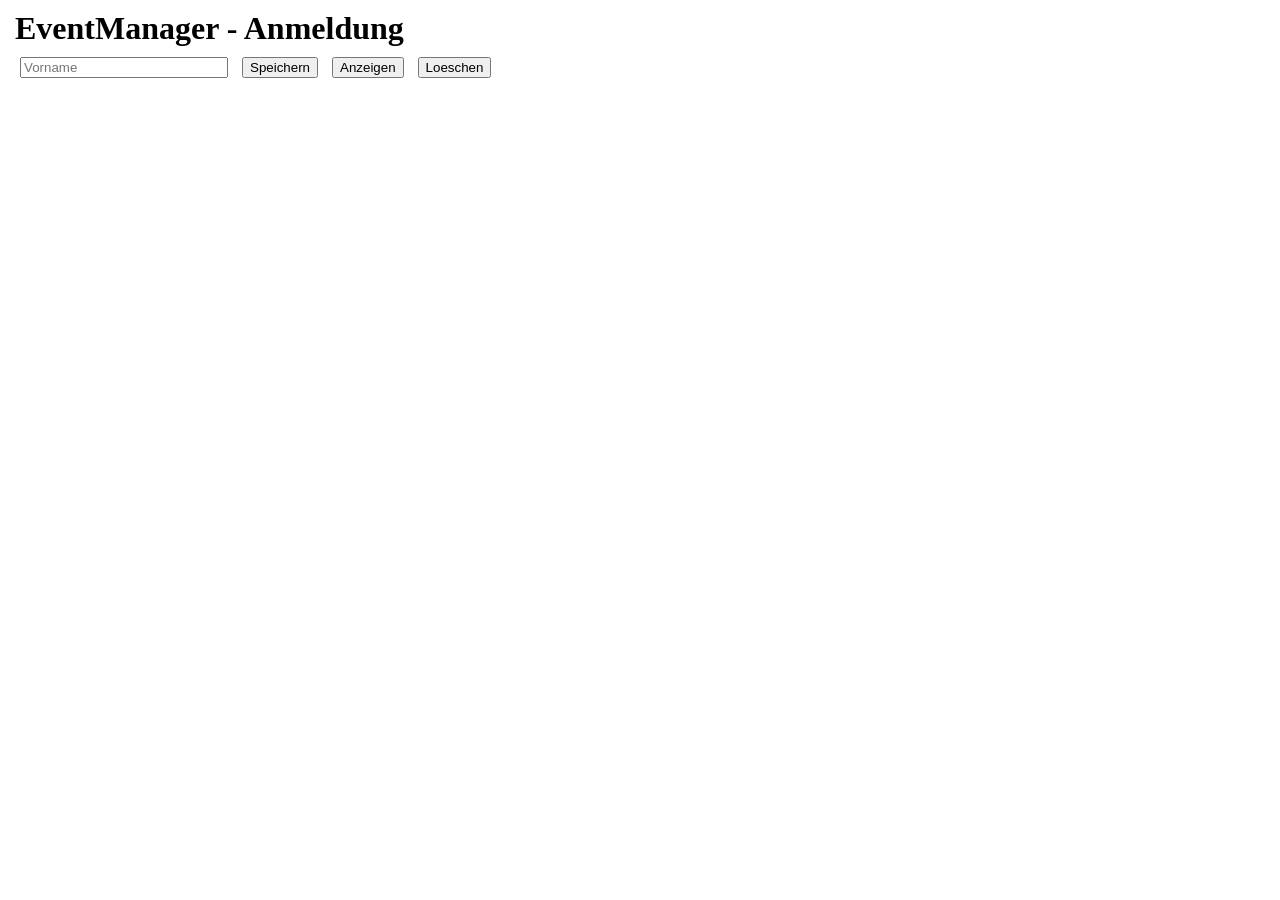
==== Anmeldung/index.html @ d5f18eae "Createt the css, js and index with the basics" ====
<!DOCTYPE html>
<html lang="de">
<head>
    <meta charset="UTF-8">
    <meta name="viewport" content="width=device-width, initial-scale=1.0">
    <link rel="stylesheet" href="style.css">
    <title>Search</title>
</head>
<body>
    <h1>EventManager - Anmeldung</h1>
    <div>
        <input id="vorname" type="text" placeholder="Vorname">
        <button type="button" onclick="speichern()">Speichern</button>
        <button type="button">Anzeigen</button>
        <button type="button">Loeschen</button>
    </div>

    <script src="script.js"></script>
</body>
</html>
---- Anmeldung/style.css ----
*{
    margin: 5px;
}

#vorname{
    width: 200px;
}
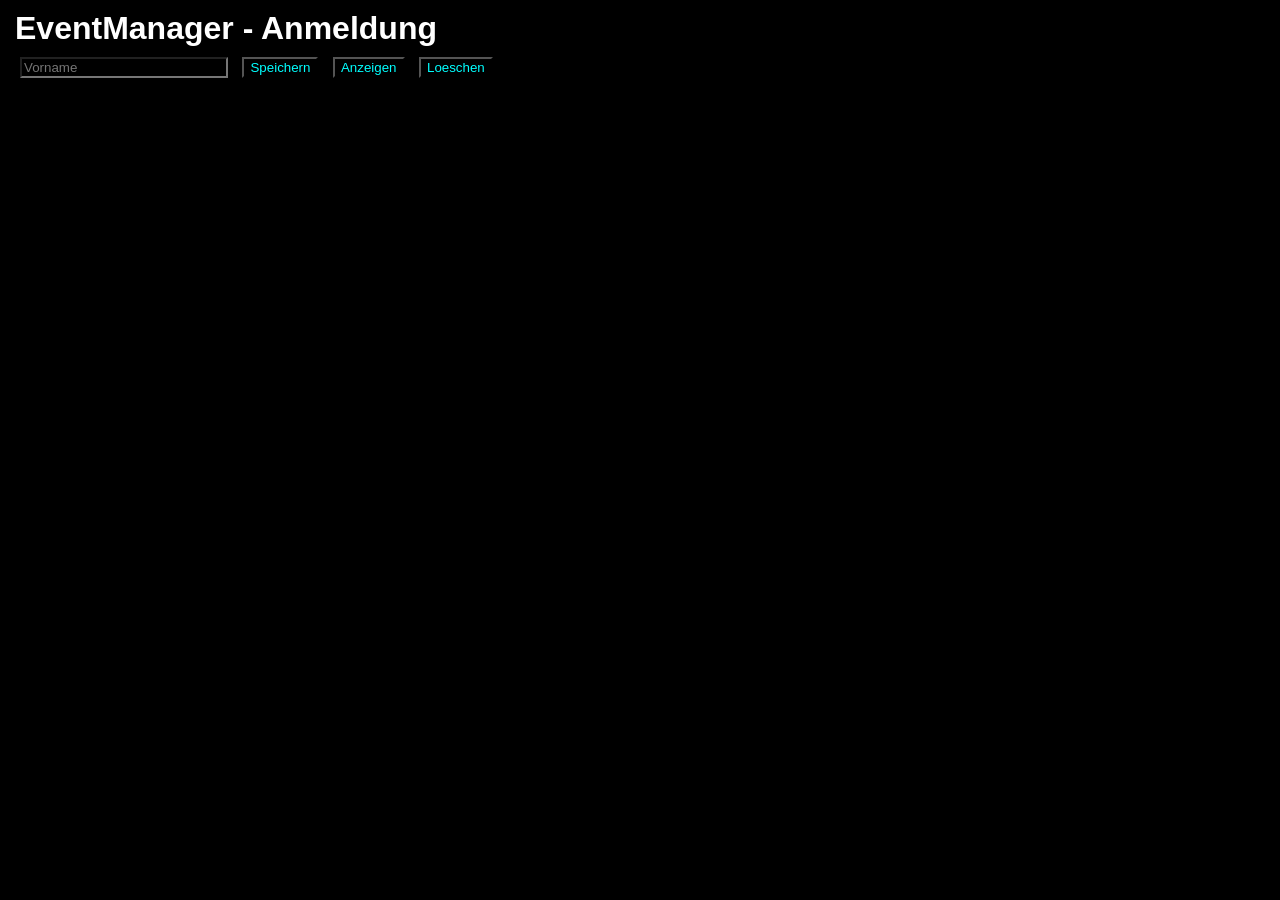
==== commit 946136c2: "Added some css, improved the js" ====
--- a/Anmeldung/index.html
+++ b/Anmeldung/index.html
@@ -4,15 +4,17 @@
     <meta charset="UTF-8">
     <meta name="viewport" content="width=device-width, initial-scale=1.0">
     <link rel="stylesheet" href="style.css">
+    <link rel="icon" href="pics/icon.png">
     <title>Search</title>
 </head>
 <body>
     <h1>EventManager - Anmeldung</h1>
     <div>
-        <input id="vorname" type="text" placeholder="Vorname">
-        <button type="button" onclick="speichern()">Speichern</button>
-        <button type="button">Anzeigen</button>
-        <button type="button">Loeschen</button>
+        <input class="input" id="vorname" type="text" placeholder="Vorname">
+        <button class="button" type="button" onclick="speichern()">Speichern</button>
+        <button class="button" type="button" onclick="laden()">Anzeigen</button>
+        <button class="button" type="button" onclick="loeschen()">Loeschen</button>
+        <p id="output" class="output"></p>
     </div>
 
     <script src="script.js"></script>
--- a/Anmeldung/style.css
+++ b/Anmeldung/style.css
@@ -1,8 +1,22 @@
 *{
     margin: 5px;
+    font-family:Arial, Helvetica, sans-serif;
+    background-color: black;
+    color: white;
 }
 
 #vorname{
     width: 200px;
 }
- + 
+.button{
+    color: aqua;
+}
+
+.input{
+    color: red;
+}
+
+.output{
+    color: green;
+}
